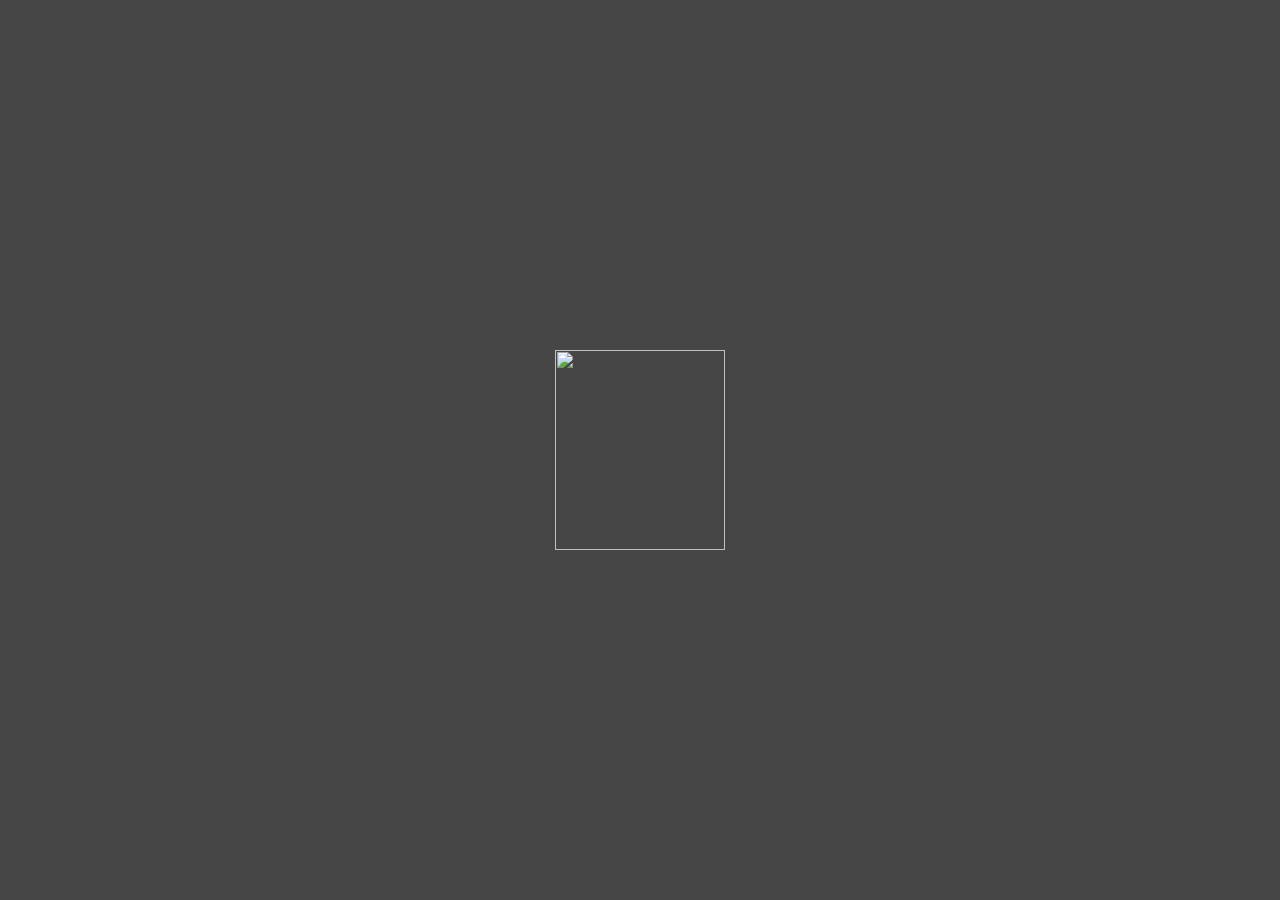
==== platforms/browser/www/index.html @ 051354d0 "Test commit" ====
<!DOCTYPE html>
<!--
    Copyright (c) 2012-2016 Adobe Systems Incorporated. All rights reserved.

    Licensed to the Apache Software Foundation (ASF) under one
    or more contributor license agreements.  See the NOTICE file
    distributed with this work for additional information
    regarding copyright ownership.  The ASF licenses this file
    to you under the Apache License, Version 2.0 (the
    "License"); you may not use this file except in compliance
    with the License.  You may obtain a copy of the License at

    http://www.apache.org/licenses/LICENSE-2.0

    Unless required by applicable law or agreed to in writing,
    software distributed under the License is distributed on an
    "AS IS" BASIS, WITHOUT WARRANTIES OR CONDITIONS OF ANY
     KIND, either express or implied.  See the License for the
    specific language governing permissions and limitations
    under the License.
-->
<html>

<head>
    <meta charset="utf-8" />
    <meta name="format-detection" content="telephone=no" />
    <meta name="msapplication-tap-highlight" content="no" />
    <meta name="viewport" content="user-scalable=no, initial-scale=1, maximum-scale=1, minimum-scale=1, width=device-width" />
    <!-- This is a wide open CSP declaration. To lock this down for production, see below. -->
    <meta http-equiv="Content-Security-Policy" content="default-src * 'unsafe-inline'; style-src 'self' 'unsafe-inline'; media-src *" />
    <!-- Good default declaration:
    * gap: is required only on iOS (when using UIWebView) and is needed for JS->native communication
    * https://ssl.gstatic.com is required only on Android and is needed for TalkBack to function properly
    * Disables use of eval() and inline scripts in order to mitigate risk of XSS vulnerabilities. To change this:
        * Enable inline JS: add 'unsafe-inline' to default-src
        * Enable eval(): add 'unsafe-eval' to default-src
    * Create your own at http://cspisawesome.com
    -->
    <!-- <meta http-equiv="Content-Security-Policy" content="default-src 'self' data: gap: 'unsafe-inline' https://ssl.gstatic.com; style-src 'self' 'unsafe-inline'; media-src *" /> -->

    <link rel="stylesheet" type="text/css" href="css/index.css" />
    <title>Hello Alper</title>
</head>

<body>
    <div class="app">
        <h1>PhoneGap</h1>
        <div id="deviceready" class="blink">
            <p class="event listening">Connecting to Device</p>
            <p class="event received">Device is Ready</p>
        </div>
    </div>
    <script type="text/javascript" src="cordova.js"></script>
    <script type="text/javascript" src="js/index.js"></script>
    <script type="text/javascript">
        app.initialize();
    </script>
</body>

</html>
---- platforms/browser/www/css/index.css ----
/*
 * Licensed to the Apache Software Foundation (ASF) under one
 * or more contributor license agreements.  See the NOTICE file
 * distributed with this work for additional information
 * regarding copyright ownership.  The ASF licenses this file
 * to you under the Apache License, Version 2.0 (the
 * "License"); you may not use this file except in compliance
 * with the License.  You may obtain a copy of the License at
 *
 * http://www.apache.org/licenses/LICENSE-2.0
 *
 * Unless required by applicable law or agreed to in writing,
 * software distributed under the License is distributed on an
 * "AS IS" BASIS, WITHOUT WARRANTIES OR CONDITIONS OF ANY
 * KIND, either express or implied.  See the License for the
 * specific language governing permissions and limitations
 * under the License.
 */
* {
    -webkit-tap-highlight-color: rgba(0,0,0,0); /* make transparent link selection, adjust last value opacity 0 to 1.0 */
}

body {
    -webkit-touch-callout: none;                /* prevent callout to copy image, etc when tap to hold */
    -webkit-text-size-adjust: none;             /* prevent webkit from resizing text to fit */
    -webkit-user-select: none;                  /* prevent copy paste, to allow, change 'none' to 'text' */
    background-color:#E4E4E4;
    background-image:linear-gradient(top, #A7A7A7 0%, #E4E4E4 51%);
    background-image:-webkit-linear-gradient(top, #A7A7A7 0%, #E4E4E4 51%);
    background-image:-ms-linear-gradient(top, #A7A7A7 0%, #E4E4E4 51%);
    background-image:-webkit-gradient(
        linear,
        left top,
        left bottom,
        color-stop(0, #A7A7A7),
        color-stop(0.51, #E4E4E4)
    );
    background-attachment:fixed;
    font-family:'HelveticaNeue-Light', 'HelveticaNeue', Helvetica, Arial, sans-serif;
    font-size:12px;
    height:100%;
    margin:0px;
    padding:0px;
    text-transform:uppercase;
    width:100%;
}

/* Portrait layout (default) */
.app {
    background:url(../img/logo.png) no-repeat center top; /* 170px x 200px */
    position:absolute;             /* position in the center of the screen */
    left:50%;
    top:50%;
    height:50px;                   /* text area height */
    width:225px;                   /* text area width */
    text-align:center;
    padding:180px 0px 0px 0px;     /* image height is 200px (bottom 20px are overlapped with text) */
    margin:-115px 0px 0px -112px;  /* offset vertical: half of image height and text area height */
                                   /* offset horizontal: half of text area width */
}

/* Landscape layout (with min-width) */
@media screen and (min-aspect-ratio: 1/1) and (min-width:400px) {
    .app {
        background-position:left center;
        padding:75px 0px 75px 170px;  /* padding-top + padding-bottom + text area = image height */
        margin:-90px 0px 0px -198px;  /* offset vertical: half of image height */
                                      /* offset horizontal: half of image width and text area width */
    }
}

h1 {
    font-size:24px;
    font-weight:normal;
    margin:0px;
    overflow:visible;
    padding:0px;
    text-align:center;
}

.event {
    border-radius:4px;
    -webkit-border-radius:4px;
    color:#FFFFFF;
    font-size:12px;
    margin:0px 30px;
    padding:2px 0px;
}

.event.listening {
    background-color:#333333;
    display:block;
}

.event.received {
    background-color:#4B946A;
    display:none;
}

@keyframes fade {
    from { opacity: 1.0; }
    50% { opacity: 0.4; }
    to { opacity: 1.0; }
}
 
@-webkit-keyframes fade {
    from { opacity: 1.0; }
    50% { opacity: 0.4; }
    to { opacity: 1.0; }
}
 
.blink {
    animation:fade 3000ms infinite;
    -webkit-animation:fade 3000ms infinite;
}
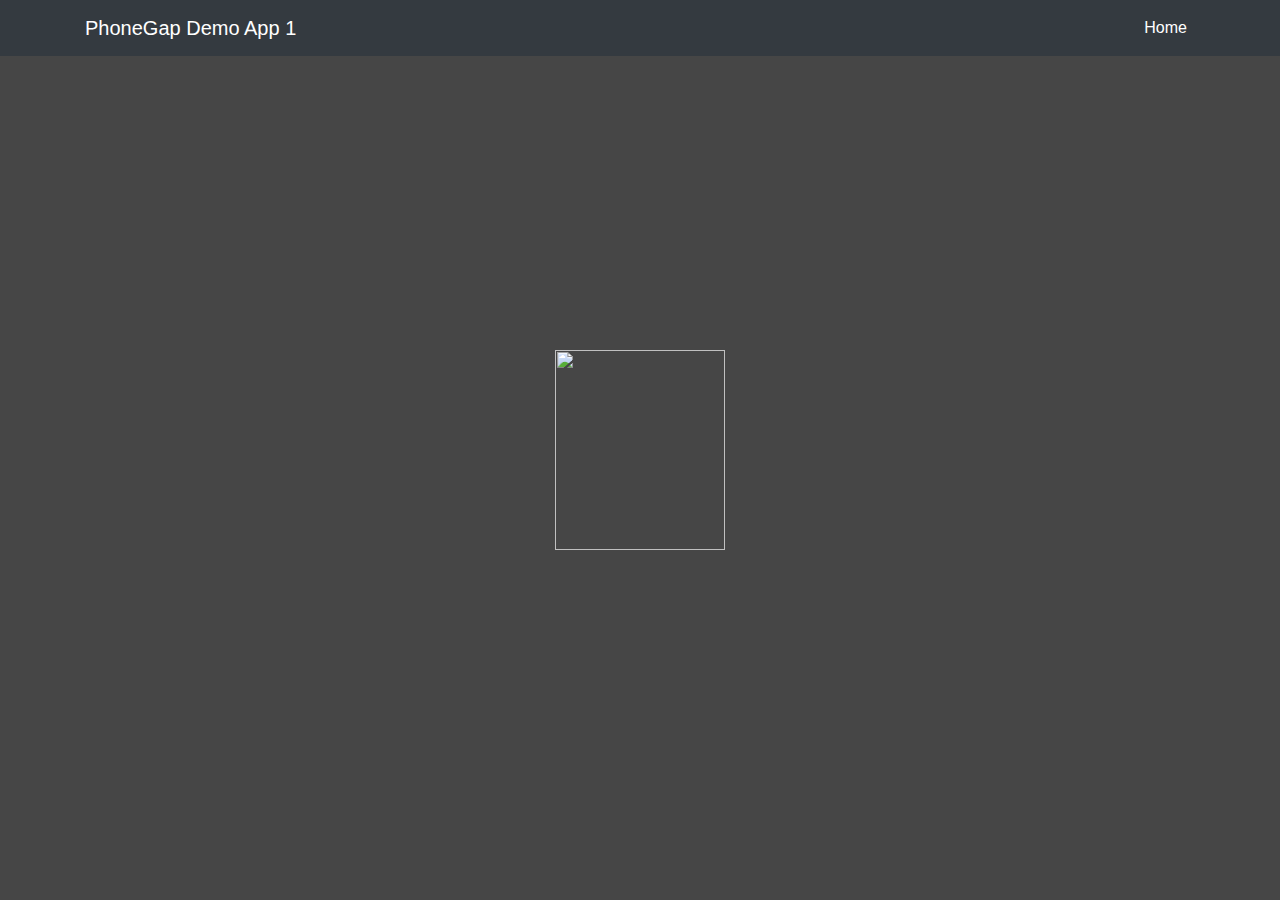
==== commit 601b4508: "First commit" ====
--- a/platforms/browser/www/index.html
+++ b/platforms/browser/www/index.html
@@ -1,60 +1,54 @@
 <!DOCTYPE html>
-<!--
-    Copyright (c) 2012-2016 Adobe Systems Incorporated. All rights reserved.
-
-    Licensed to the Apache Software Foundation (ASF) under one
-    or more contributor license agreements.  See the NOTICE file
-    distributed with this work for additional information
-    regarding copyright ownership.  The ASF licenses this file
-    to you under the Apache License, Version 2.0 (the
-    "License"); you may not use this file except in compliance
-    with the License.  You may obtain a copy of the License at
-
-    http://www.apache.org/licenses/LICENSE-2.0
-
-    Unless required by applicable law or agreed to in writing,
-    software distributed under the License is distributed on an
-    "AS IS" BASIS, WITHOUT WARRANTIES OR CONDITIONS OF ANY
-     KIND, either express or implied.  See the License for the
-    specific language governing permissions and limitations
-    under the License.
--->
-<html>
+<html ng-app="MyPhoneGapApp">
 
 <head>
     <meta charset="utf-8" />
     <meta name="format-detection" content="telephone=no" />
     <meta name="msapplication-tap-highlight" content="no" />
     <meta name="viewport" content="user-scalable=no, initial-scale=1, maximum-scale=1, minimum-scale=1, width=device-width" />
-    <!-- This is a wide open CSP declaration. To lock this down for production, see below. -->
     <meta http-equiv="Content-Security-Policy" content="default-src * 'unsafe-inline'; style-src 'self' 'unsafe-inline'; media-src *" />
-    <!-- Good default declaration:
-    * gap: is required only on iOS (when using UIWebView) and is needed for JS->native communication
-    * https://ssl.gstatic.com is required only on Android and is needed for TalkBack to function properly
-    * Disables use of eval() and inline scripts in order to mitigate risk of XSS vulnerabilities. To change this:
-        * Enable inline JS: add 'unsafe-inline' to default-src
-        * Enable eval(): add 'unsafe-eval' to default-src
-    * Create your own at http://cspisawesome.com
-    -->
-    <!-- <meta http-equiv="Content-Security-Policy" content="default-src 'self' data: gap: 'unsafe-inline' https://ssl.gstatic.com; style-src 'self' 'unsafe-inline'; media-src *" /> -->
+    <meta http-equiv="Content-Security-Policy" content="default-src 'self' data: gap: 'unsafe-inline' https://ssl.gstatic.com; style-src 'self' 'unsafe-inline'; media-src *" />
 
+
+    <script type="text/javascript" src="js/angular/angular.min.js"></script>
+    <script type="text/javascript" src="js/angular/angular-route.js"></script>
+    <script type="text/javascript" src="js/app.js"></script>
+    
+    <link rel="stylesheet" type="text/css" href="css/bootstrap.min.css" />
     <link rel="stylesheet" type="text/css" href="css/index.css" />
-    <title>Hello Alper</title>
+        
+    <title>Hello Masters AA</title>
 </head>
 
 <body>
-    <div class="app">
-        <h1>PhoneGap</h1>
-        <div id="deviceready" class="blink">
-            <p class="event listening">Connecting to Device</p>
-            <p class="event received">Device is Ready</p>
-        </div>
+    <div class="phoneApp">
+        <!-- Navigation -->
+            <nav class="navbar navbar-expand-lg navbar-dark bg-dark fixed-top">
+                <div class="container">
+                    <a class="navbar-brand" href="#!/">PhoneGap Demo App 1</a>
+                    <button class="navbar-toggler" type="button" data-toggle="collapse" 
+                        data-target="#navbarResponsive" aria-controls="navbarResponsive" aria-expanded="false" aria-label="Toggle navigation">
+                        <span class="navbar-toggler-icon"></span>
+                    </button>
+                    <div class="collapse navbar-collapse" id="navbarResponsive">
+                        <ul class="navbar-nav ml-auto">
+                        <li class="nav-item active">
+                            <a class="nav-link" href="#!/">Home
+                            <span class="sr-only">(current)</span>
+                            </a>
+                        </li>
+                        </ul>
+                    </div>
+                </div>
+            </nav>
+        
+        <br><br><br>
+        <div>{{currentPageName}} ALPER</div>
     </div>
     <script type="text/javascript" src="cordova.js"></script>
-    <script type="text/javascript" src="js/index.js"></script>
-    <script type="text/javascript">
-        app.initialize();
-    </script>
+    <!-- Bootstrap core JavaScript -->
+    <script src="js/jquery/jquery.min.js"></script>
+    <script src="js/bootstrap/bootstrap.bundle.min.js"></script>
 </body>
 
 </html>